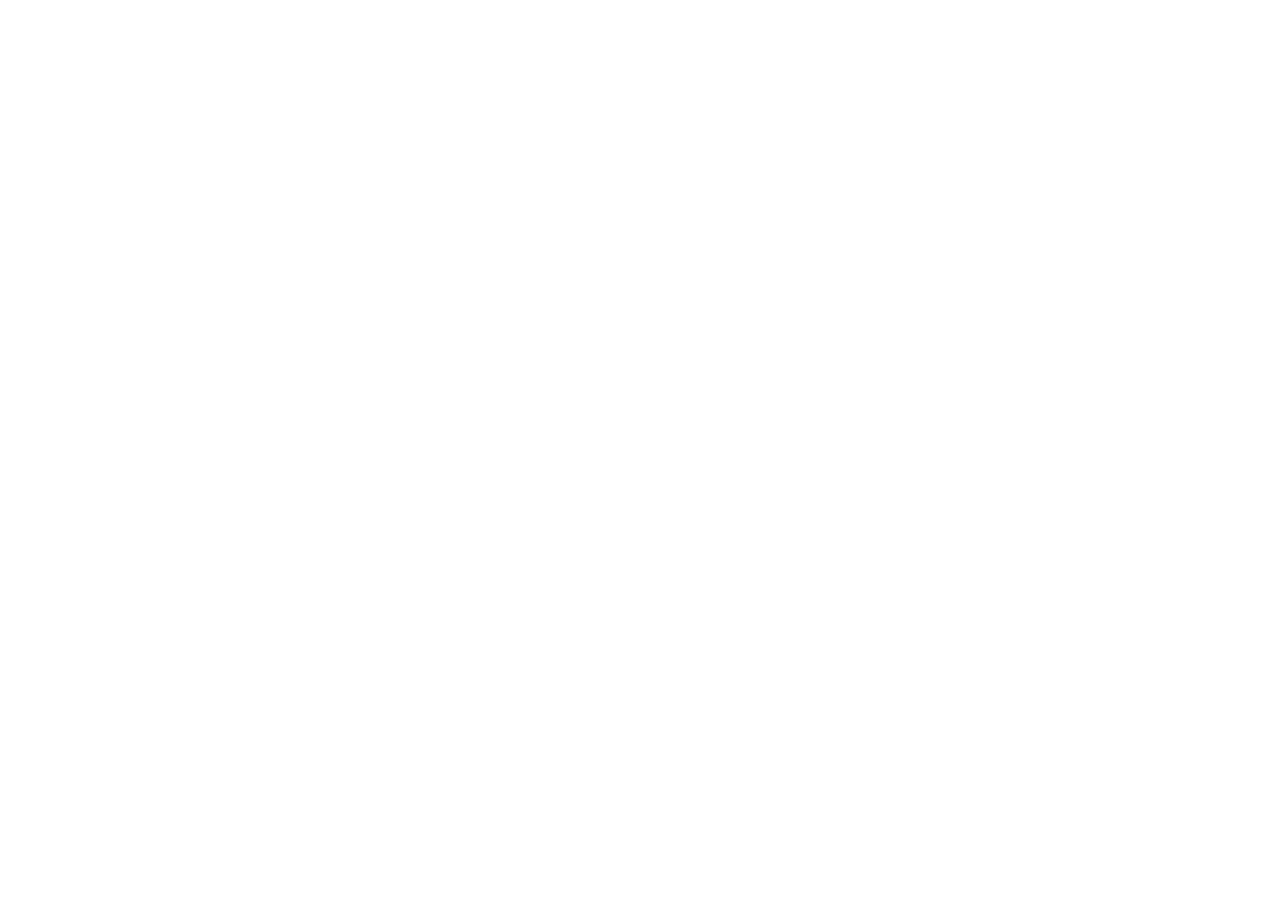
==== app/index.html @ fa518b73 "Add skeleton for container which serves goals." ====
<!DOCTYPE html>
<html>
<head>
  <link rel="stylesheet" src="pursuit.css">
  <script src="https://d3js.org/d3.v4.js"></script>
</head>
<body>
  <div id="app">
  </div>
  <script src="pursuit.js"></script>
  <script>
    let app = new App();

    function addDays(date, days) {
      var result = new Date(date);
      result.setDate(result.getDate() + days);
      return result;
    }

    app.goals = [
      new Goal({
        name: 'Foo',
        target: 1200,
        baseline: 200,
        start: addDays(new Date(), -60),
        end: addDays(new Date(), 305),
      }),
      new Goal({
        name: 'Bar',
        target: 90,
        baseline: 20,
        start: addDays(new Date(), -130),
        end: addDays(new Date(), 235),
      }),
      new Goal({
        name: 'Baz',
        target: -100,
        baseline: 50,
        start: addDays(new Date(), -30),
        end: addDays(new Date(), 335),
      }),
    ];
    app.goals[0].current = 500;
    app.goals[1].current = 40;
    app.goals[2].current = 30;
    app.render('#app');
  </script>
</body>
</html>
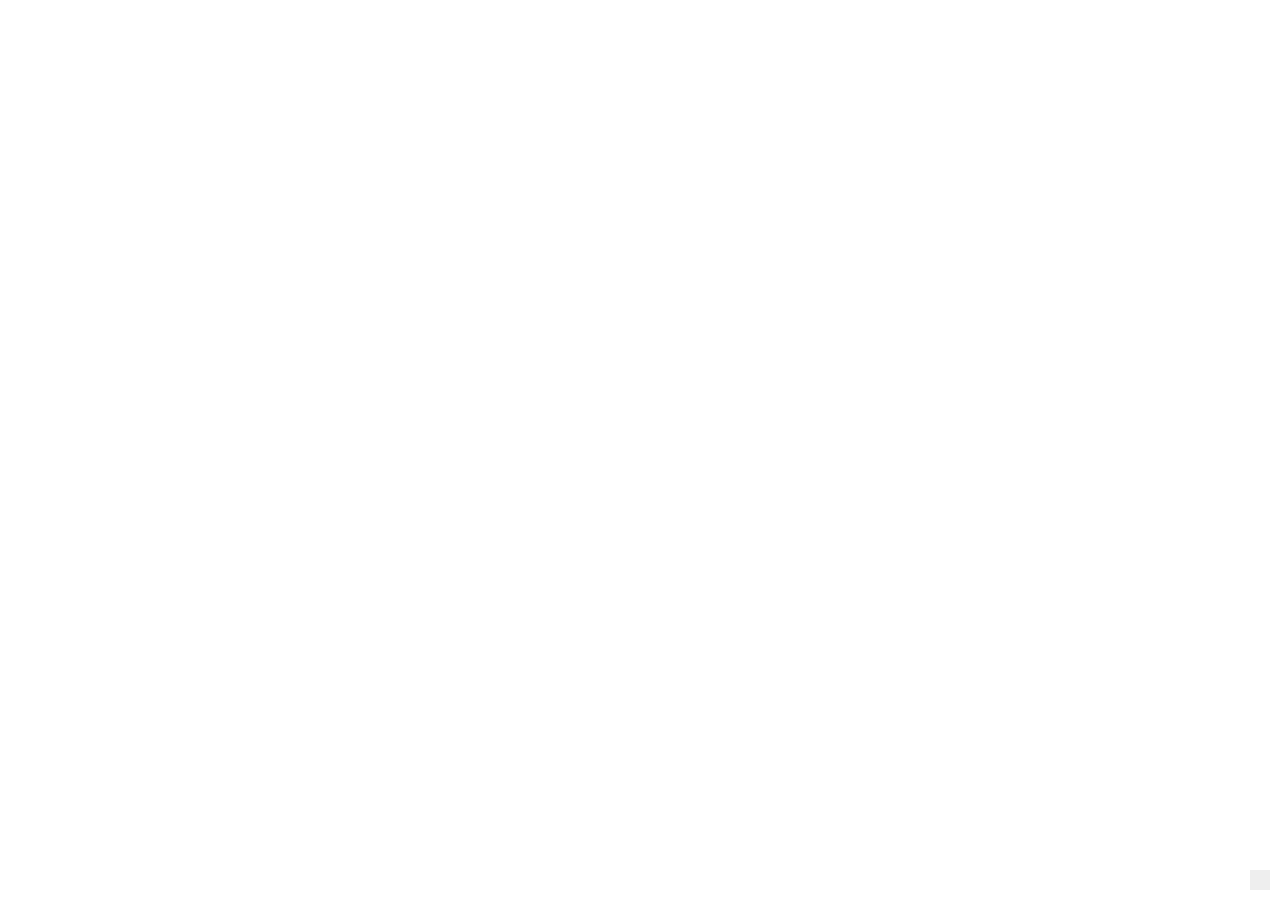
==== commit bba0585f: "Add client-side Google SSO functionality." ====
--- a/app/index.html
+++ b/app/index.html
@@ -1,49 +1,41 @@
 <!DOCTYPE html>
 <html>
 <head>
-  <link rel="stylesheet" src="pursuit.css">
+  <link rel="stylesheet" href="pursuit.css">
   <script src="https://d3js.org/d3.v4.js"></script>
+  <script src="https://apis.google.com/js/platform.js" async defer></script>
+  <meta name="google-signin-client_id" content="115571701363-ial80dhgl21cpbtv7p4ap1475ps3fbms.apps.googleusercontent.com">
 </head>
 <body>
-  <div id="app">
+  <div id="signin">
+    <img id="profile-image" src="">
+    <div id="signin-button" class="g-signin2" data-onsuccess="onSignIn"></div>
+    <button id="signout-button" onclick="onSignOut();">Sign out</button>
   </div>
+  <div id="app"></div>
   <script src="pursuit.js"></script>
   <script>
     let app = new App();
 
-    function addDays(date, days) {
-      var result = new Date(date);
-      result.setDate(result.getDate() + days);
-      return result;
+    function onSignIn(googleUser) {
+      app.signIn(googleUser, {});
     }
 
-    app.goals = [
-      new Goal({
-        name: 'Foo',
-        target: 1200,
-        baseline: 200,
-        start: addDays(new Date(), -60),
-        end: addDays(new Date(), 305),
-      }),
-      new Goal({
-        name: 'Bar',
-        target: 90,
-        baseline: 20,
-        start: addDays(new Date(), -130),
-        end: addDays(new Date(), 235),
-      }),
-      new Goal({
-        name: 'Baz',
-        target: -100,
-        baseline: 50,
-        start: addDays(new Date(), -30),
-        end: addDays(new Date(), 335),
-      }),
-    ];
-    app.goals[0].current = 500;
-    app.goals[1].current = 40;
-    app.goals[2].current = 30;
-    app.render('#app');
+    function onSignOut() {
+      app.signOut({});
+    }
+
+    async function main() {
+      let res = await fetch('https://goals-33qeh4dzmq-ew.a.run.app/');
+      // TODO check for errors, fallback to some fake data if necessary
+      let json = await res.text();
+      // TODO check for errors, fallback to some fake data if necessary
+      app.loadGoalsFromJson(json);
+      app.render('#app');
+    }
+
+    main();
   </script>
+</script>
 </body>
 </html>
--- a/app/pursuit.css
+++ b/app/pursuit.css
@@ -0,0 +1,20 @@
+#signin {
+  background-color: #eee;
+  bottom: 0;
+  margin: 10px;
+  padding: 10px;
+  position: fixed;
+  right: 0;
+}
+
+#profile-image {
+  display: none;
+  height: 120px;
+  width: 120px;
+}
+
+#signout-button {
+  display: none;
+  margin-top: 5px;
+  width: 100%;
+}
